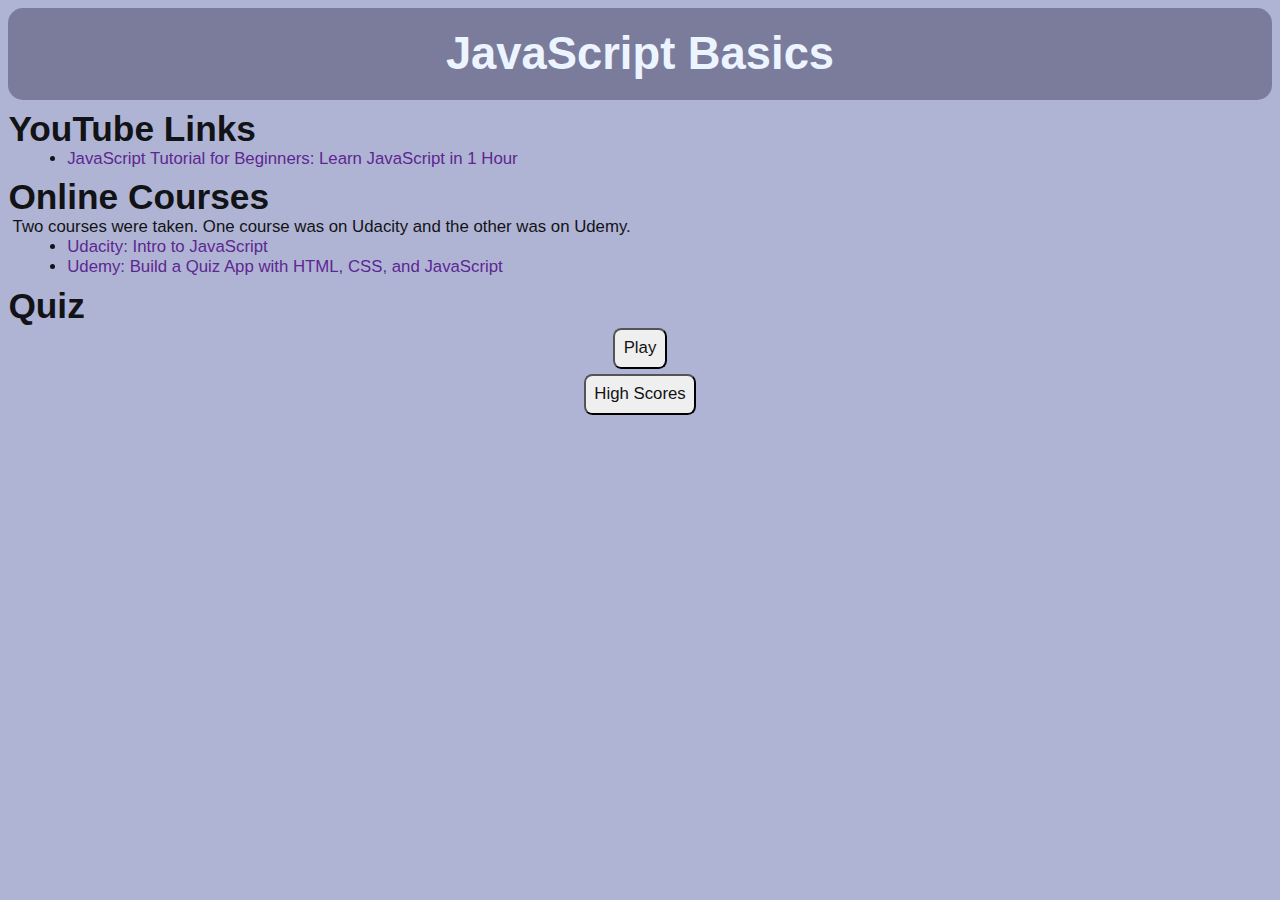
==== index.html @ 58388e96 "renaming files" ====
<!doctype html>
<html lang="en">
<!--HTML is about content and JavaScript is about behaviour. The 2 should be separated-->

<head>
    <meta charset="UTF-8">
    <meta name="viewport"
          content="width=device-width, user-scalable=no, initial-scale=1.0, maximum-scale=1.0, minimum-scale=1.0">
    <meta http-equiv="X-UA-Compatible" content="ie=edge">
    <title>Learning JavaScript</title>
    <link rel="stylesheet" href="style.css">
</head>

<body>
    <h1>JavaScript Basics</h1>

    <h2>YouTube Links</h2>
    <ul>
        <li> <a href="https://www.youtube.com/watch?v=W6NZfCO5SIk" target="_blank">
            JavaScript Tutorial for Beginners: Learn JavaScript in 1 Hour</a>
        </li>
    </ul>

    <h2>Online Courses</h2>
    <p>Two courses were taken. One course was on Udacity and the other was on Udemy.
        <ul>
            <li> <a href="https://www.udacity.com/course/intro-to-javascript--ud803" target="_blank">
                Udacity: Intro to JavaScript</a>
            </li>
            <li> <a href="https://www.udemy.com/course/build-a-quiz-app-with-html-css-and-javascript/" 
                target="_blank">
                Udemy: Build a Quiz App with HTML, CSS, and JavaScript</a>
            </li>
        </ul>
    </p>

    <h2>Quiz</h2>
    <div class="container">
        <div id="loader" style="display: none;"></div>
        <div id="intro" class="flex-center flex-column">
            <button id="playButton" onclick="play()">Play</button>
            <button id="highScoresButton" onclick="showHighScores()">High Scores</button>
        </div>

        <div id="highScoresPage" style="display:block; display:none;" class="flex-center flex-column">
            <h3 style="margin-bottom: 1rem;">High Scores</h3>
            <ul id="highScoresList" class="flex-center flex-column"></ul>
            <button id="homePage" onclick="playAgain()">Home Page</button>
        </div>

        <div id="game" style="display:block; display:none;" class="justify-center flex-column">
            <div id="hud"> <!--hud = Heads Up Display -->
                <div id="hud-item">
                    <p class="hud-prefix" id="progressText">
                        Question
                    </p>
                    <div id="progressBar">
                        <div id="progressBarFill"></div>
                    </div>
                    <!-- <p class="hud-prefix">
                        Question
                    </p>
                    <h4 class="hud-main-text" id="questionCounter">
                        1/10
                    </h4> -->
                </div>
                <div id="hud-item">
                    <p class="hud-prefix">
                        Score
                    </p>
                    <h4 class="hud-main-text" id="score">
                        0
                    </h4>
                </div>
            </div>
            <h3 style="margin-top: 2rem; margin-bottom: 1rem; text-align: center;" id="question">What is the answer to this question?</h3> <!--Length of choice boxes is greatest length in container -->
            <div class="choice-container">
                <p class="choice-prefix">A</p>
                <p class="choice-text" data-number="1">Choice 1</p>
            </div>
            <div class="choice-container">
                <p class="choice-prefix">B</p>
                <p class="choice-text" data-number="2">Choice 2</p>
            </div>
            <div class="choice-container">
                <p class="choice-prefix">C</p>
                <p class="choice-text" data-number="3">Choice 3</p>
            </div>
            <div class="choice-container">
                <p class="choice-prefix">D</p>
                <p class="choice-text" data-number="4">Choice 4</p>
            </div>
        </div>

        <div id="end" style="display:block; display:none;" class="flex-center flex-column">
            <h2 id="finalScore" style="text-align: center;">0</h2>
            <form id="form">
                <input type="text" name="username" id="username" placeholder="Username"/>
                <button disabled type="submit" id="saveScoreButton" onclick="saveScore(event)" >Save</button>
            </form>
            <button id="playAgain" onclick="playAgain()">Play Again</button>

        </div>
    </div>

    <!--
        script is where JavaScript code goes
        script best placed at bottom of body so javascript is being parsed after page is loaded.
    -->
    <script src="quiz.js"></script>

</body>

</html>
---- style.css ----
:root {
    background-color: rgb(176,180,212);
    font-size: 52.5%; /*default font size is 16px so 62.5% of 16px is 10px. This will be used
    to make relative sizes for the diplay (rem). 1 rem == 10px */
}

*{
    font-family: Arial, Helvetica, sans-serif;
    font-size: 2rem;
    box-sizing: border-box; /*this means that border of boxes are including in box size */
    margin: 0;
    padding: 0;
    color: rgb(18, 19, 22);
}

h1,h2,h3,h4 {
    margin-top: 1rem;
    margin-left: 1rem;
    margin-right: 1rem;
}

h1 {
    font-size: 5.4rem;
    margin: 1rem;
    padding: 20px;
    border-radius: 15px;
    background-color: rgb(123, 124, 156);
    text-align: center;
    color: rgb(236, 245, 255);
}

h1 > span { /*applies to all span elements where the parent is h1*/
    font-size: 2.4rem;
}

h2 {
    font-size: 4.2rem;
}

h3  {
    font-size: 2.8rem;
}

a {
    color: rgb(92, 39, 145); 
    background-color: transparent; 
    text-decoration:none;
}

a:hover {
    color: rgb(39, 99, 152);
}

ul {
    margin-left: 8rem;
}

p{
    padding-left: 1.5rem;
    padding-right: 1.5rem;
}

.container {
    /* width: 100vw; Takes 100% of the view width */
    /* height: 100vh; Takes 100% of the view height */
    display: flex; /* flex is useful for setting the length of flexible elements to the same*/
    justify-content: center; /*Centering in the horizontal direction*/ 
    align-items:center; /*Centering in the vertical direction*/
    max-width: 80rem;
    margin: 0 auto;
}

.flex-center {
    justify-content: center;
    align-items: center;
}

.flex-column {
    display: flex;
    flex-direction: column;
}

.justify-center {
    justify-content: center;
}

.choice-container {
    display:flex;/*Shows answer letter and answer on the same line*/
    margin-bottom: 0.5rem;
    width: 100%;
    font-size: 1.8rem;
    border: 0.1rem solid rgb(123, 124, 156);
    background-color: whitesmoke;
    border-radius: 10px;
    overflow: hidden; /*Allows radius to affect inner elemnts like choice-prefix*/
}

.choice-container:hover {
    cursor: pointer; /*Puts pointer finger when hovering over choice*/
    box-shadow: 0 0.4rem 1.4rem 0 rgb(88, 134, 191);
    transform: translateY(-0.1rem);
    transition: transform 150ms;
}

.choice-prefix {
    padding: 1.5rem 2.5rem;
    background-color: rgb(88, 134, 191);
    color: whitesmoke;
}

.choice-text {
    padding: 1.5rem;
    width: 100%; /*The text area will take up the whole box this allows the whole box to be cliked to select an answer*/
}

.correct { /* Turns choice-text background green if answer selcted is correct*/
    background-color: rgb(89, 162, 89);
}

.incorrect { /* Turns choice-text background red if answer selcted is correct*/
    background-color: rgb(175, 80, 80);
}

/*HUD*/

#hud {
    display: flex;
    justify-content: space-around;
}

.hud-prefix {
    text-align: center;
}

.hud-main-text {
    text-align: center;
}

#progressBar {
    width: 29rem;
    height: 4rem;
    border: 0.3rem solid rgb(88, 134, 191);
}

#progressBarFill {
    height: 100%;
    background-color: rgb(88, 134, 191);
    width: 0%;
}

button {
    padding: 1rem;
    margin: 0.3rem;
    border-radius: 1rem;
}

button:hover {
    cursor: pointer; /* Puts pointer finger when hovering over choice */
    box-shadow: 0 0.4rem 1.4rem 0 rgb(123, 124, 156);
    transform: translateY(-0.1rem);
    transition: transform 150ms;
}

button[disabled]:hover {
    cursor: not-allowed;
    box-shadow: none;
    transform: none;
}

form {
    width: 100%;
    display: flex;
    flex-direction: column;
    align-items: center;
}

input {
    margin-bottom: 0.3rem;
    padding: 0.5rem;
}

#highScoresList {
    margin-left: 0;
    list-style: none;
    margin-bottom: 1rem;
}

.high-score {
    margin: 0.25rem;
}

.high-score:hover {
    transform: scale(1.5);
}

/* LOADER
 * when a question is loading the dummy text is shown (the text written in html doc) so a loader is needed to prevent this from being shown
 */

#loader  {
    border: 1.6rem solid whitesmoke;
    border-radius: 50%;
    border-top: 1.6rem solid rgb(88, 134, 191);
    width: 12rem;
    height: 12rem;
    animation: spin 1s linear infinite;
}

@keyframes spin {
    0% {
        transform: rotate(0deg);
    }
    100% {
        transform: rotate(360deg);
    }
}
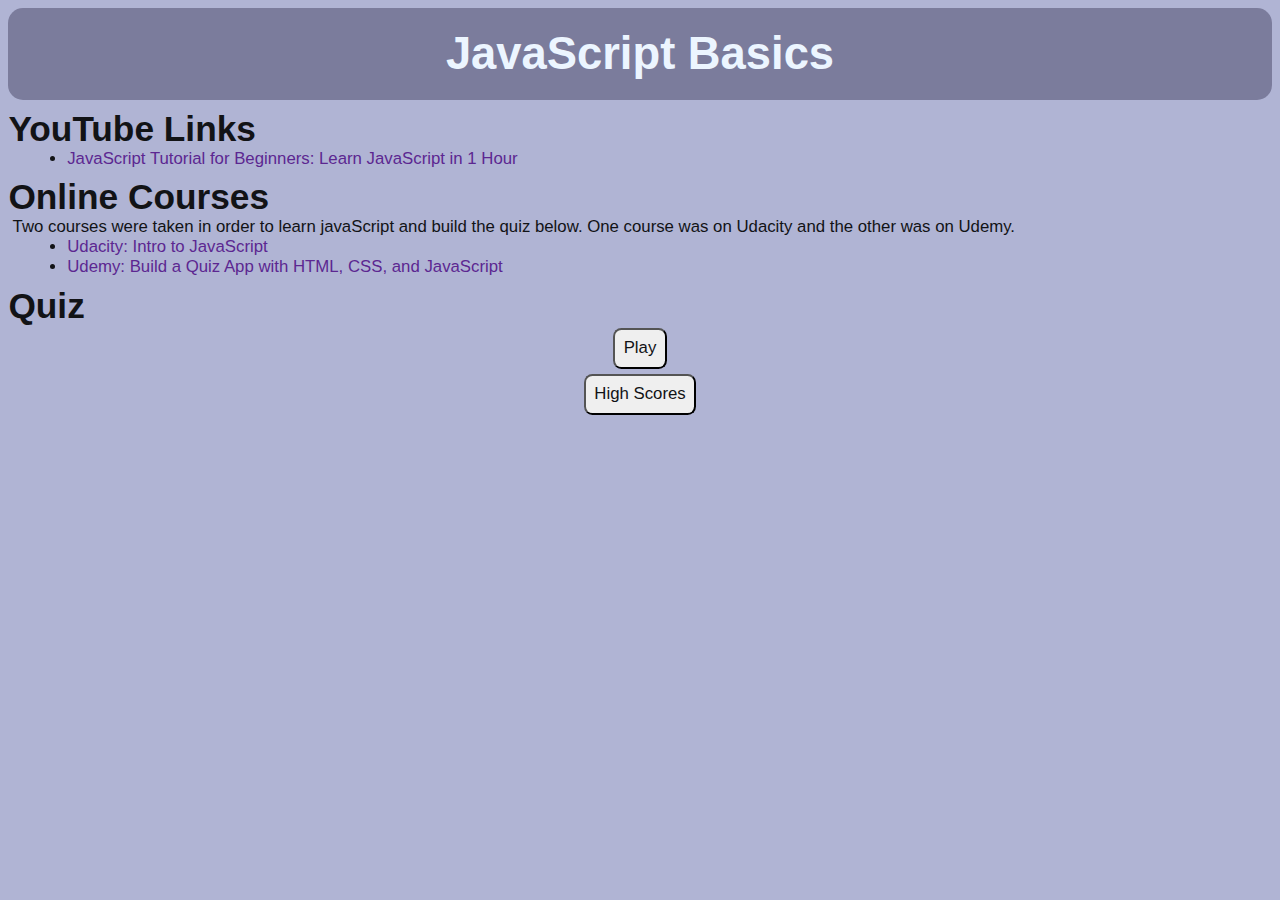
==== commit b952833d: "Adding sentence to site" ====
--- a/index.html
+++ b/index.html
@@ -22,7 +22,7 @@
     </ul>
 
     <h2>Online Courses</h2>
-    <p>Two courses were taken. One course was on Udacity and the other was on Udemy.
+    <p>Two courses were taken in order to learn javaScript and build the quiz below. One course was on Udacity and the other was on Udemy.
         <ul>
             <li> <a href="https://www.udacity.com/course/intro-to-javascript--ud803" target="_blank">
                 Udacity: Intro to JavaScript</a>
@@ -111,4 +111,4 @@
 
 </body>
 
-</html>+</html>
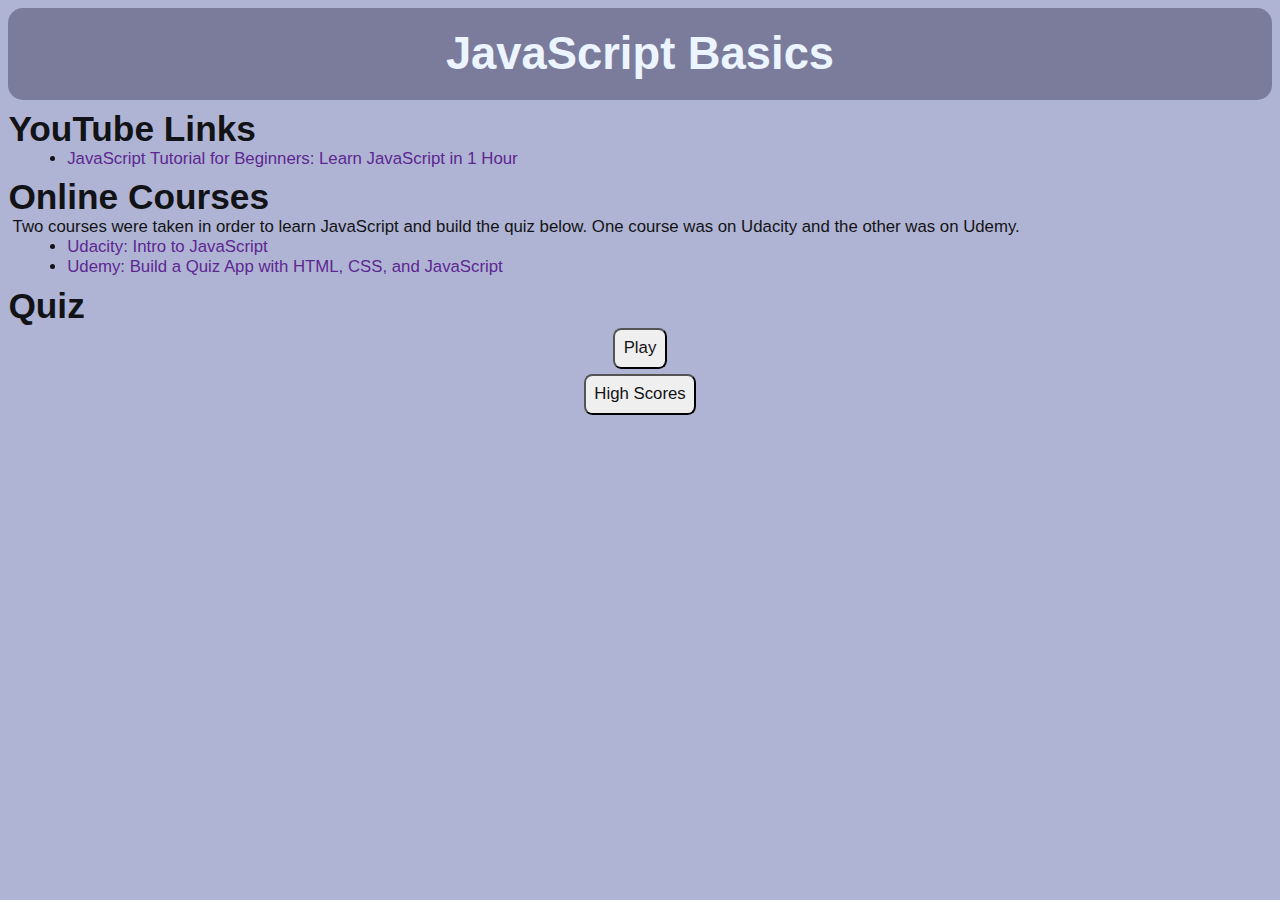
==== commit 706b38cc: "spelling mistake" ====
--- a/index.html
+++ b/index.html
@@ -22,7 +22,7 @@
     </ul>
 
     <h2>Online Courses</h2>
-    <p>Two courses were taken in order to learn javaScript and build the quiz below. One course was on Udacity and the other was on Udemy.
+    <p>Two courses were taken in order to learn JavaScript and build the quiz below. One course was on Udacity and the other was on Udemy.
         <ul>
             <li> <a href="https://www.udacity.com/course/intro-to-javascript--ud803" target="_blank">
                 Udacity: Intro to JavaScript</a>
